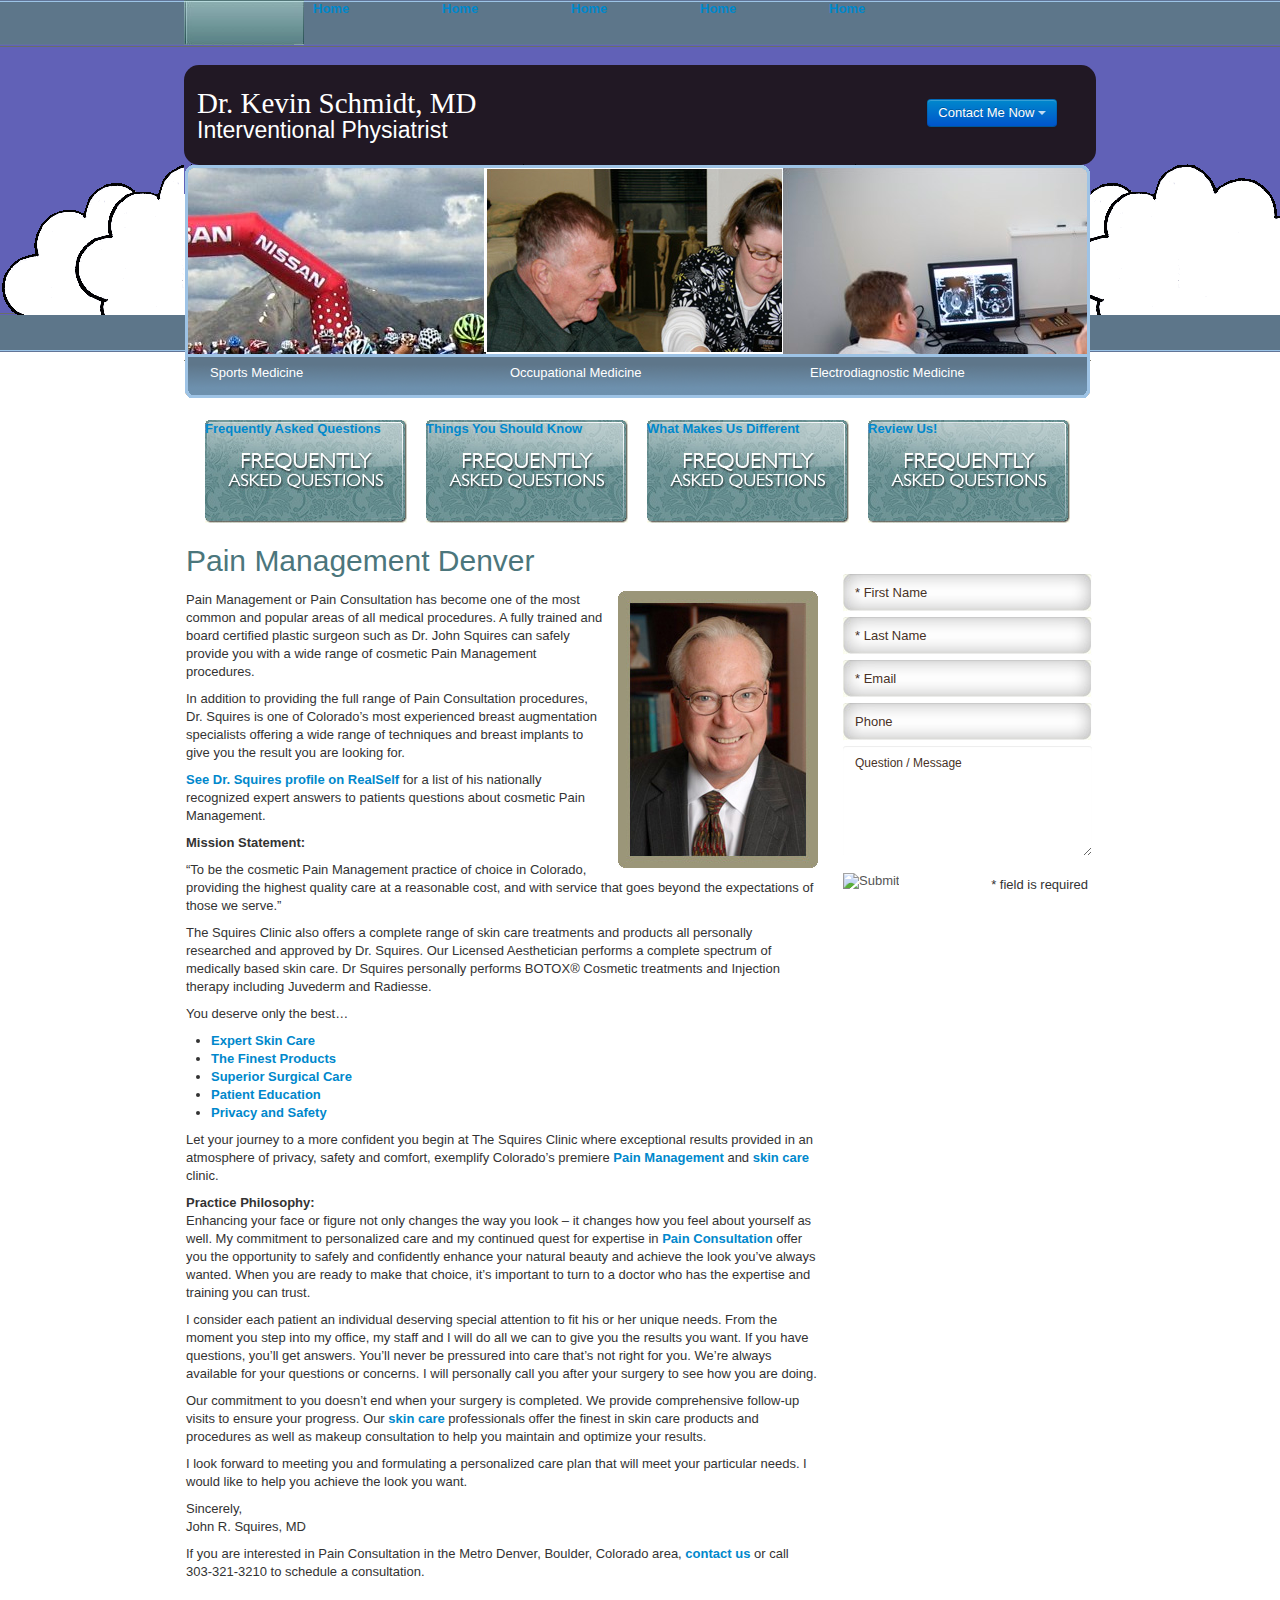
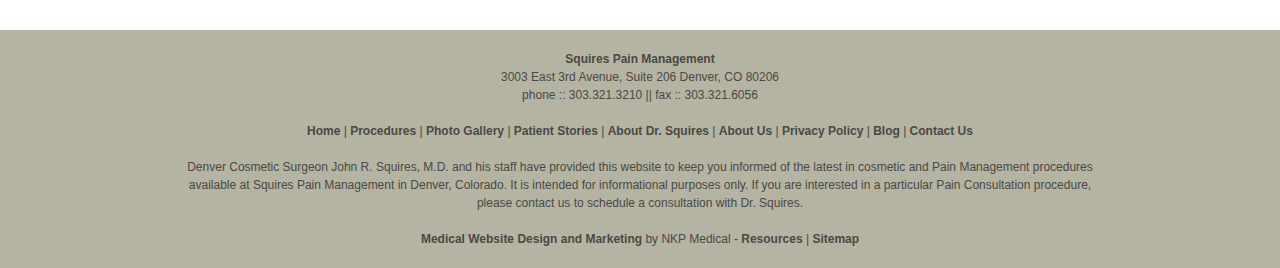
==== index.html @ ffe77723 "initial file commit" ====
<!DOCTYPE html>
<html xmlns="http://www.w3.org/1999/xhtml" dir="ltr" lang="en-US">
  <head>

    <meta http-equiv="Content-Type" content="text/html; charset=UTF-8" />

    <title></title>

    <link rel="stylesheet" href="style.css" type="text/css" media="screen" />
    <link rel="stylesheet" href="contact.css" type="text/css">
    <link rel="stylesheet" href="css/bootstrap.css" type="text/css">

    <meta name="description" content="Dr. Kevin Schmidt specializes in Pain Management diagnosis and treatment, providing Sports Medicine, Occupational Medicine, and Electrodiagnostic Medicine" />

  </head>
  <body>
    <div id="main">
      <div id="main_wrap">

        <div class="nav_1"><ul id="nav"><li class="top">
          <a class="left" href="/"></a>
          <a class="center" href="/"></a>
          <a class="right" href="/"></a></li></ul></div>
        <div class="nav_1"><ul id="nav"><li class="top"><a href="/">Home</a></li></ul></div>
        <div class="nav_1"><ul id="nav"><li class="top"><a href="/">Home</a></li></ul></div>
        <div class="nav_1"><ul id="nav"><li class="top"><a href="/">Home</a></li></ul></div>
        <div class="nav_1"><ul id="nav"><li class="top"><a href="/">Home</a></li></ul></div>
        <div class="nav_1"><ul id="nav"><li class="top"><a href="/">Home</a></li></ul></div>

        <div class="clr"></div>
  <!--nav end-->

  <div id="header relative">
    <div id="logo">
      <span>Dr. Kevin Schmidt, MD<h1>Interventional Physiatrist</span>
    </div>

    <button id="ContactMe" class="btn btn-primary dropdown-toggle relative" data-toggle="dropdown">Contact Me Now <span class="caret"></span>
      </button>

    <div class="clr"></div>

  </div>
  <!--header end-->
<div id="clouds"></div>

  <div class="feature_1"><ul><li><a class="fullscreen" href="/breast-procedures-denver/breast-augmentation/"></a><label>Sports Medicine</label><div class="fullscreen portrait"></div></li></ul></div>
  <div class="feature_2"><ul><li><a class="fullscreen" href="/body-procedures-denver/"></a><label>Occupational Medicine</label><div class="fullscreen portrait"></div></li></ul></div>
  <div class="feature_3"><ul><li><a class="fullscreen" href="/facial-procedures-denver/"></a><label>Electrodiagnostic Medicine</label><div class="fullscreen portrait"></div></li></ul></div>
  <div class="clr"></div>
  <!--features end-->

  <div id="content">
  <a href="/about-plastic-surgery-denver/plastic-surgery-faqs/" class="feature_6"><span class="ribbon">Frequently Asked Questions</span></a>
  <a href="/10-plastic-surgery-myths/" class="feature_7"><span class="ribbon">Things You Should Know</span></a>
  <a href="/what-makes-us-different/" class="feature_8"><span class="ribbon">What Makes Us Different</span></a>
  <a href="/about-plastic-surgery-denver/monthly-specials/" class="feature_9"><span class="ribbon">Review Us!</span></a>
  <div class="clr" style="padding:10px 0;"></div>
  <div id="col_1">


  <h1>Pain Management Denver</h1>
  <p><img src="images/headshot.jpg" align="right" style="margin:0 0 4px 14px;">Pain Management or Pain Consultation has become one of the most common and popular areas of all medical procedures. A fully trained and board certified plastic surgeon such as Dr. John Squires can safely provide you with a wide range of cosmetic Pain Management procedures.</p>
  <p>In addition to providing the full range of Pain Consultation procedures, Dr. Squires is one of Colorado’s most experienced breast augmentation specialists offering a wide range of techniques and breast implants to give you the result you are looking for.</p>
  <p><a href="http://www.realself.com/find/Colorado/Denver/Plastic-Surgeon/John-Squires" target="_blank">See Dr. Squires profile on RealSelf</a> for a list of his nationally recognized expert answers to patients questions about cosmetic Pain Management.</p>
  <p><strong>Mission Statement:</strong></p>
  <p>“To be the cosmetic Pain Management practice of choice in Colorado, providing the highest quality care at a reasonable cost, and with service that goes beyond the expectations of those we serve.”</p>
  <p>The Squires Clinic also offers a complete range of skin care treatments and products all personally researched and approved by Dr. Squires. Our Licensed Aesthetician performs a complete spectrum of medically based skin care.  Dr Squires personally performs BOTOX® Cosmetic treatments and Injection therapy including Juvederm and Radiesse.</p>
  <p>You deserve only the best…</p>
  <ul>
  <li><a href="/skin-care-procedures-denver/">Expert Skin Care</a></li>
  <li><a href="/skin-care-procedures-denver/skincare-products/">The Finest Products</a></li>
  <li><a href="/plastic-surgeon-denver/">Superior Surgical Care</a></li>
  <li><a href="/about-plastic-surgery-denver/plastic-surgery-faqs/">Patient Education</a></li>
  <li><a href="/privacy-policy/">Privacy and Safety</a></li>
  </ul>
  <p>Let your journey to a more confident you begin at The Squires Clinic where exceptional results provided in an atmosphere of privacy, safety and comfort, exemplify Colorado&#8217;s premiere <a href="/plastic-surgery-procedures-denver/">Pain Management</a> and <a href="/skin-care-procedures-denver/">skin care</a> clinic.</p>
  <p><strong>Practice Philosophy:</strong><br />
  Enhancing your face or figure not only changes the way you look &#8211; it changes how you feel about yourself as well. My commitment to personalized care and my continued quest for expertise in <a href="/plastic-surgery-procedures-denver/">Pain Consultation</a> offer you the opportunity to safely and confidently enhance your natural beauty and achieve the look you&#8217;ve always wanted. When you are ready to make that choice, it&#8217;s important to turn to a doctor who has the expertise and training you can trust.</p>
  <p>I consider each patient an individual deserving special attention to fit his or her unique needs. From the moment you step into my office, my staff and I will do all we can to give you the results you want. If you have questions, you&#8217;ll get answers. You&#8217;ll never be pressured into care that&#8217;s not right for you. We&#8217;re always available for your questions or concerns. I will personally call you after your surgery to see how you are doing.</p>
  <p>Our commitment to you doesn&#8217;t end when your surgery is completed. We provide comprehensive follow-up visits to ensure your progress. Our <a href="/skin-care-procedures-denver/">skin care</a> professionals offer the finest in skin care products and procedures as well as makeup consultation to help you maintain and optimize your results.</p>
  <p>I look forward to meeting you and formulating a personalized care plan that will meet your particular needs. I would like to help you achieve the look you want.</p>
  <p>Sincerely,<br />
  John R. Squires, MD</p>
  <p>If you are interested in Pain Consultation in the Metro Denver, Boulder, Colorado area, <a href="/contact-denver-plastic-surgeon/">contact us</a> or call 303-321-3210 to schedule a consultation.</p>
















  </div>
  <!--col_1 end-->



  <div id="col_2">
  <div id="ttl_contact"></div>
  <div id="qc">
  <form name="form1" method="post" action="/process_largeformat.php" style="margin:10px 0 0 0;">
  <input name="fname" id="fname" type="text" class="field" onfocus="clearText(this)" onblur="replaceText(this)" value="* First Name" />
  <input name="lname" id="lname" type="text" class="field" onfocus="clearText(this)" onblur="replaceText(this)" value="* Last Name" />
  <input name="email" id="email" type="text" class="field" onfocus="clearText(this)" onblur="replaceText(this)" value="* Email" /> 
  <input name="phone" id="phone" type="text" class="field" onfocus="clearText(this)" onblur="replaceText(this)" value="Phone" />  
  <textarea name="question" id="question" onfocus="clearText(this)" onblur="replaceText(this)" rows="7" cols="15">Question / Message</textarea><br /> 
  <div style="float:left; margin:14px 0 0 5px;"><input type="image" src="images/btn_submit.jpg" name="Submit2" value="Submit" /></div><div style="float:right; margin:20px 8px 0 0;">* field is required</div>
  <div class="clr"></div>
  </form>
  </div>

  <div class="btn_newsletter"><ul><li><a href="http://visitor.r20.constantcontact.com/manage/optin?v=001Wa58ZNPFtyWcNKOog8hRLgOeuWwNqhX6SWPA35uQ14Q%3D">Newsletter</a></li></ul></div>
  <div class="btn_ask"><ul><li><a href="/contact-denver-plastic-surgeon/">Ask The Doctor</a></li></ul></div>
  <div class="btn_photos"><ul><li><a href="/denver-photo-gallery/">Photo Gallery</a></li></ul></div>
  <div class="btn_financing"><ul><li><a href="/about-plastic-surgery-denver/plastic-surgery-financing/">Financing</a></li></ul></div>
  <div id="btn_cc"><a href="https://www.carecredit.com/apply/confirm.html?light=1&encm=VzYAOQNhAGUMMAZiBjMLY1NhXj5WM1ZgAGEBNgZrBzY%3D" target="_blank">Care Credit</a></div>

  </div>
  <!--col_2 end-->
  <div class="clr"></div>
  </div>
  <!--content end-->
  </div>
  <!--main_wrap end-->

  <div id="footer">
  <div id="footer_wrap">
  <span itemscope itemtype="http://data-vocabulary.org/Organization"> 
  <strong><span itemprop="name">Squires Pain Management</span></strong><br />
  <span itemprop="address" itemscope itemtype="http://data-vocabulary.org/Address">
  <span itemprop="street-address">3003 East 3rd Avenue</span>, Suite 206 <span itemprop="locality">Denver</span>, <span itemprop="region">CO</span> <span itemprop="postal-code">80206</span></span><br />
  phone :: <span itemprop="tel">303.321.3210</span></span> || fax :: 303.321.6056
  <br /><br />
  <a href="/">Home</a> | <a href="/plastic-surgery-procedures-denver/">Procedures</a> | <a href="/denver-photo-gallery/">Photo Gallery</a> | <a href="/plastic-surgery-success-stories-denver/">Patient Stories</a> | <a href="/plastic-surgeon-denver/">About Dr. Squires</a> | <a href="/about-plastic-surgery-denver/">About Us</a> | <a href="/privacy-policy/">Privacy Policy</a> | <a href="/plastic-surgery-blog/">Blog</a> | <a href="/contact-denver-plastic-surgeon/">Contact Us</a>
  <br />
  <br />
  Denver Cosmetic Surgeon John R. Squires, M.D. and his staff have provided this website to keep you informed of the latest in 
  cosmetic and Pain Management procedures available at Squires Pain Management in Denver, Colorado. It is intended for informational purposes only. 
  If you are interested in a particular Pain Consultation procedure, please contact us to schedule a consultation with Dr. Squires.
  <br /><br />
  <a href="http://www.nkpmedical.com">Medical Website Design and Marketing</a> by NKP Medical - <a href="/resources/">Resources</a> | <a href="/sitemap/">Sitemap</a>
  </div>
  </div>
  <!--footer end-->

  </div>
  </body>
</html>
---- style.css ----
body {
	font-family: Arial, Helvetica, sans-serif;
	font-size:14px;
	color:#232323;
	margin:0;
	padding:0;
	line-height:18px;
	background:url('images/bg_loop.jpg') 0 0 repeat-x #FCFEF0;
}

a {
color:#4b767c;
text-decoration:none;
font-weight:bold;
}

.frame {
border:3px solid #FFFFFF;
}

.pl{
float:left;
margin:4px 14px 4px 0;
}

.pr{
float:right;
margin:4px 0 4px 14px;
}

.clr{
clear:both;
}

h1, h2, h3, h4{
font-size:22px;
color:#4b767c;
margin:0 0 12px 0;
padding:0;
line-height:20px;
font-family:Century Gothic, Arial, Helvetica, sans-serif;
font-weight:normal;
}

#main{
text-align:center;
}

#main_wrap{
width:912px;
margin:0 auto;
text-align:left;
}

.nav_1 { margin: 0; padding: 0; float:left; }
.nav_1 ul { list-style-type: none; display: block; width: 129px; height: 45px; margin: 0; padding: 0; }
.nav_1 li{ margin: 0; padding: 0; overflow:visible; list-style: none; }
.nav_1 li a.left{ width: 10px; height: 10px; float: left; display: block; height: 45px; margin: 0; padding: 0; background: url('images/nav-left.jpg') 0 0 no-repeat; }
.nav_1 li a.right{ display: block; width: 10px; height: 45px; float: left; margin: 0; padding: 0; background: url('images/nav-right.jpg') 0 0 no-repeat; }
.nav_1 li a.center{ display: block; height: 45px; width: 100px; float: left; padding: 0; background: url('images/nav-center.jpg') 0 0 repeat-x; }
.nav_1 li a:hover{ background-position: 0 -45px; }

.nav_2 { margin: 0; padding: 0; float:left; }
.nav_2 ul { list-style-type: none; display: block; width: 129px; height: 45px; margin: 0; padding: 0; }
.nav_2 li{ margin: 0; padding: 0; overflow:visible; list-style: none; }
.nav_2 li a{ display: block; text-indent: -9999em; height: 45px; margin: 0; padding: 0; background: url('images/nav_2.jpg') 0 0 no-repeat; }
.nav_2 li a:hover{ background-position: 0 -45px; }

.nav_3 { margin: 0; padding: 0; float:left; }
.nav_3 ul { list-style-type: none; display: block; width: 146px; height: 45px; margin: 0; padding: 0; }
.nav_3 li{ margin: 0; padding: 0; overflow:visible; list-style: none; }
.nav_3 li a{ display: block; text-indent: -9999em; height: 45px; margin: 0; padding: 0; background: url('images/nav_3.jpg') 0 0 no-repeat; }
.nav_3 li a:hover{ background-position: 0 -45px; }

.nav_4 { margin: 0; padding: 0; float:left; }
.nav_4 ul { list-style-type: none; display: block; width: 150px; height: 45px; margin: 0; padding: 0; }
.nav_4 li{ margin: 0; padding: 0; overflow:visible; list-style: none; }
.nav_4 li a{ display: block; text-indent: -9999em; height: 45px; margin: 0; padding: 0; background: url('images/nav_4.jpg') 0 0 no-repeat; }
.nav_4 li a:hover{ background-position: 0 -45px; }

.nav_5 { margin: 0; padding: 0; float:left; }
.nav_5 ul { list-style-type: none; display: block; width: 80px; height: 45px; margin: 0; padding: 0; }
.nav_5 li{ margin: 0; padding: 0; overflow:visible; list-style: none; }
.nav_5 li a{ display: block; text-indent: -9999em; height: 45px; margin: 0; padding: 0; background: url('images/nav_5.jpg') 0 0 no-repeat; }
.nav_5 li a:hover{ background-position: 0 -45px; }

.nav_6 { margin: 0; padding: 0; float:left; }
.nav_6 ul { list-style-type: none; display: block; width: 113px; height: 45px; margin: 0; padding: 0; }
.nav_6 li{ margin: 0; padding: 0; overflow:visible; list-style: none; }
.nav_6 li a{ display: block; text-indent: -9999em; height: 45px; margin: 0; padding: 0; background: url('images/nav_6.jpg') 0 0 no-repeat; }
.nav_6 li a:hover{ background-position: 0 -45px; }

.nav_7 { margin: 0; padding: 0; float:left; }
.nav_7 ul { list-style-type: none; display: block; width: 129px; height: 45px; margin: 0; padding: 0; }
.nav_7 li{ margin: 0; padding: 0; overflow:visible; list-style: none; }
.nav_7 li a{ display: block; text-indent: -9999em; height: 45px; margin: 0; padding: 0; background: url('images/nav_7.jpg') 0 0 no-repeat; }
.nav_7 li a:hover{ background-position: 0 -45px; }

.nav_8 { margin: 0; padding: 0; float:left; }
.nav_8 ul { list-style-type: none; display: block; width: 79px; height: 45px; margin: 0; padding: 0; }
.nav_8 li{ margin: 0; padding: 0; overflow:visible; list-style: none; }
.nav_8 li a{ display: block; text-indent: -9999em; height: 45px; margin: 0; padding: 0; background: url('images/nav_8.jpg') 0 0 no-repeat; }
.nav_8 li a:hover{ background-position: 0 -45px; }

#header{
width:912px;
height:101px;
background:url('images/bg_header.jpg') 0 0 no-repeat;
}

#logo{
color: white;
font-size: 29px;
}

#logo a{
width:408px;
height:101px;
display:block;
}
#logo span {
    margin: 20px 0px 0px 0px;
    padding-left: 13px;
    padding-top:29px;
    padding-bottom:5px;
    display: block;
    border-radius: 15px 15px 15px 15px;
    font-family: Georgia,serif;background-color:#211824;/*#9EC3E5*/
}
#logo span h1 {
    font-size: 23px;
    color: white;
    z-index: 200;
}
#header_right{
float:right;
width:291px;
z-index:50;
}

#phone_number{
width:291px;
height:58px;
background:url('images/phone.jpg') 0 0 no-repeat;
text-indent:-9999em;
}

#social{
width:180px;
position:relative;
left: 100px;
}

#ico_1{
float:left;
background:url('images/ico_1.png') 0 0 no-repeat;
text-indent:-9999em;
margin-left:4px;
}

#ico_1 a{
width:26px;
height:26px;
display:block;
}

#ico_2{
float:left;
background:url('images/ico_2.jpg') 0 0 no-repeat;
text-indent:-9999em;
margin-left:4px;
}

#ico_2 a{
width:26px;
height:26px;
display:block;
}

#ico_3{
float:left;
background:url('images/ico_3.jpg') 0 0 no-repeat;
text-indent:-9999em;
margin-left:4px;
}

#ico_3 a{
width:26px;
height:26px;
display:block;
}

#ico_4{
float:left;
background:url('images/ico_4.jpg') 0 0 no-repeat;
text-indent:-9999em;
margin-left:4px;
}

#ico_4 a{
width:26px;
height:26px;
display:block;
}

#ico_5{
float:left;
background:url('images/ico_5.jpg') 0 0 no-repeat;
text-indent:-9999em;
margin-left:4px;
}

#ico_5 a{
width:26px;
height:26px;
display:block;
}

#ico_6{
float:left;
background:url('images/ico_6.jpg') 0 0 no-repeat;
text-indent:-9999em;
margin-left:4px;
}

#ico_6 a{
width:26px;
height:26px;
display:block;
}
.fullscreen {
    position: absolute;
    top: 0;
    bottom: 0;
    left: 0;
    right: 0;
}
.relative {
    position: relative;
}
#clouds {
    background: url("images/clouds.gif") 0 0 repeat-x;
    position: absolute;
    top: 154px;
    left: 0;
    right: 0;
    height: 314px;
}

#ContactMe {
    position: absolute;
    top: 99px;
    right: 223px;
}
.feature_1 { margin: 0; padding: 0; float:left; }
.feature_1 ul { list-style-type: none; display: block; width: 300px; height: 235px; margin: 0; padding: 0; }
.feature_1 li{ position: relative; margin: 0; padding: 0; overflow:visible; height: 235px;list-style: none; }
.feature_1 li a{ z-index: 100; display: block; text-indent: -9999em; height: 235px; margin: 0; padding: 0; background: url('images/feature_frame_left.gif') 0 0 no-repeat; }
.feature_1 li a:hover{ }
.feature_1 li div.portrait { position: relative; left: 2px; top: 2px; height: 187px; background-image: url("images/bikemonarch.jpg");}
.feature_1 li label { position: absolute; bottom: 13px; left: 26px; z-index: 200;  color: white; font-size:13px; font-family: Century Gothic, Arial, Helvetica, sans-serif, serif;}

.feature_2 { margin: 0; padding: 0; float:left; }
.feature_2 ul { list-style-type: none; display: block; width: 300px; height: 235px; margin: 0; padding: 0; }
.feature_2 li{ position: relative; margin: 0; padding: 0; overflow:visible; list-style: none;height: 235px; }
.feature_2 li a{ z-index: 100; display: block; text-indent: -9999em; height: 235px; margin: 0; padding: 0; background: url('images/feature_frame_center.gif') 0 0 no-repeat; }
.feature_2 li a:hover{ background-position: 0 -235px; }
.feature_2 li label { position: absolute; bottom: 13px; left: 26px; z-index: 200;  color: white; font-size:13px; font-family: Century Gothic, Arial, Helvetica, sans-serif, sans-serif;}
.feature_2 li div.portrait { position: relative; left: 0px; top: 0px; height: 187px; background-image: url("images/occupational_therapy.jpg");}

.feature_3 { margin: 0; padding: 0; float:left; }
.feature_3 ul { list-style-type: none; display: block; width: 307px; height: 235px; margin: 0; padding: 0; }
.feature_3 li{ position: relative; margin: 0; padding: 0; overflow:visible; list-style: none; height: 235px;}
.feature_3 li a{ z-index: 100; display: block; text-indent: -9999em; height: 235px; margin: 0; padding: 0; background: url('images/feature_frame_right.gif') 0 0 no-repeat; }
.feature_3 li a:hover{ background-position: 0 -235px; }
.feature_3 li label { position: absolute; bottom: 13px; left: 26px; z-index: 200; color: white; font-size:13px; font-family: Century Gothic, Arial, Helvetica, sans-serif, sans-serif; }
.feature_3 li div.portrait { position: relative; left: -2px; top: 2px; height: 187px; background-image: url("images/electro_medicine.jpg");}

.feature_4 { margin: 0; padding: 0; float:left; }
.feature_4 ul { list-style-type: none; display: block; width: 181px; height: 235px; margin: 0; padding: 0; }
.feature_4 li{ margin: 0; padding: 0; overflow:visible; list-style: none; }
.feature_4 li a{ display: block; text-indent: -9999em; height: 235px; margin: 0; padding: 0; background: url('images/feature_4.jpg') 0 0 no-repeat; }
.feature_4 li a:hover{ background-position: 0 -235px; }

.feature_5 { margin: 0; padding: 0; float:left; }
.feature_5 ul { list-style-type: none; display: block; width: 185px; height: 235px; margin: 0; padding: 0; }
.feature_5 li{ margin: 0; padding: 0; overflow:visible; list-style: none; }
.feature_5 li a{ display: block; text-indent: -9999em; height: 235px; margin: 0; padding: 0; background: url('images/feature_5.jpg') 0 0 no-repeat; }
.feature_5 li a:hover{ background-position: 0 -235px; }

#content{
padding:25px 0 40px 2px;
}

#col_1{
width:632px;
float:left;
}

#col_2{
width:258px;
float:right;
}

#ttl_contact{
width:240px;
height:17px;
background:url('images/ttl_contact.jpg') 0 0 no-repeat;
margin:0 0 0 8px;
}

#qc input.field {
    background: url("images/bg_txt.jpg") no-repeat scroll 0 0 transparent;
    border: none;
    color: #483226;
    height: 37px;
    margin: 4px 0 0 5px;
    padding: 0 12px 2px 12px;
    width: 225px;
	outline: none;
}

#qc textarea {
    background: url("images/bg_memo.jpg") no-repeat scroll 0 0 transparent;
    border: none;
    color: #483226;
    font-family: Arial,Helvetica,sans-serif;
    font-size: 12px;
    height: 100px;
    margin: 4px 0 0 5px;
    outline: none;
    overflow: auto;
    padding: 8px 12px 2px 12px;
    width: 225px;
}

.btn_newsletter { margin: 14px 0 0 0; padding: 0;}
.btn_newsletter ul { list-style-type: none; display: block; width: 258px; height: 73px; margin: 0; padding: 0; }
.btn_newsletter li{ margin: 0; padding: 0; overflow:visible; list-style: none; }
.btn_newsletter li a{ display: block; text-indent: -9999em; height: 73px; margin: 0; padding: 0; background: url('images/btn_newsletter.jpg') 0 0 no-repeat; }
.btn_newsletter li a:hover{ background-position: 0 -73px; }

.btn_ask { margin: 5px 0 0 0; padding: 0;}
.btn_ask ul { list-style-type: none; display: block; width: 258px; height: 73px; margin: 0; padding: 0; }
.btn_ask li{ margin: 0; padding: 0; overflow:visible; list-style: none; }
.btn_ask li a{ display: block; text-indent: -9999em; height: 73px; margin: 0; padding: 0; background: url('images/btn_ask.jpg') 0 0 no-repeat; }
.btn_ask li a:hover{ background-position: 0 -73px; }

.btn_photos { margin: 5px 0 0 0; padding: 0;}
.btn_photos ul { list-style-type: none; display: block; width: 258px; height: 73px; margin: 0; padding: 0; }
.btn_photos li{ margin: 0; padding: 0; overflow:visible; list-style: none; }
.btn_photos li a{ display: block; text-indent: -9999em; height: 73px; margin: 0; padding: 0; background: url('images/btn_photos.jpg') 0 0 no-repeat; }
.btn_photos li a:hover{ background-position: 0 -73px; }

.btn_financing { margin: 5px 0 0 0; 0; padding: 0;}
.btn_financing ul { list-style-type: none; display: block; width: 258px; height: 73px; margin: 0; padding: 0; }
.btn_financing li{ margin: 0; padding: 0; overflow:visible; list-style: none; }
.btn_financing li a{ display: block; text-indent: -9999em; height: 73px; margin: 0; padding: 0; background: url('images/btn_financing.jpg') 0 0 no-repeat; }
.btn_financing li a:hover{ background-position: 0 -73px; }

#btn_cc{
background:url('images/btn_cc.jpg') 0 0 no-repeat;
text-indent:-9999em;
margin:22px 0 0 0;
}

#btn_cc a{
width:258px;
height:66px;
display:block;
}

#footer{
background:#b5b3a2;
padding:20px 0 20px 0;
text-align:center;
color:#4a4944;
font-size:12px;
}


#footer a{
color:#4a4944;
font-weight: bold;
}

#footer_wrap{
width:912px;
margin:0 auto;
}

.nav-head { position: relative; text-decoration:underline; cursor:pointer;cursor:hand; font-weight:bold; color:#4b767c;}
.nav-body { padding: 0 0 20px 0;}

a.feature_6{
width:202px;
height:103px;
display:block;
background:url('images/feature_6.jpg') 0 0 no-repeat;
float:left;
margin:-5px 0 0 19px;

}
a.feature_7{
width:202px;
height:103px;
display:block;
background:url('images/feature_6.jpg') 0 0 no-repeat;
float:left;
margin:-5px 0 0 19px;
}

a.feature_8{
width:202px;
height:103px;
display:block;
background:url('images/feature_6.jpg') 0 0 no-repeat;
float:left;
margin:-5px 0 0 19px;
}

a.feature_9{
width:202px;
height:103px;
display:block;
background:url('images/feature_6.jpg') 0 0 no-repeat;
float:left;
margin:-5px 0 0 19px;
}
---- contact.css ----
.cntctleft {
font-weight: bold;
margin-top: 8px;
float: left;
width: 174px;
text-align: left;

}

.cntctright {
font-weight: bold;
margin-top: 8px;
float: right;
width: 174px;
text-align: left;
}


.cntctwrap {
font-weight: bold;
width: 368px;
margin: 0 auto;
}

.cntctboth {
font-weight: bold;
margin: 8px auto 0 auto;
width: 368px;
}


.cntctboth2 {
font-weight: bold;
margin-top: 8px;
text-align: center;
}

.cntctboth3 {
margin-top: 0;
text-align: center;
}

.cntctboth3 h4{
margin: 0;
padding: 0;
}

.cntctcfrm {
margin: 20px auto;
text-align: left;
padding: 4px 0 12px 0;
border: 1px solid #cccccc;
background-color: #ffffff;
width: 408px;
}

.cntct_txtfield {
background-color:#fff;
border:1px solid #666666;
color:#333;
width:167px;
height:17px;
margin: 0 0 2px 0;
padding:1px 0 0 4px;
font-family: Arial, Verdana, Helvetica, sans-serif;
font-size:10px; 
font-weight: normal;
}

.cntct_txtfield2 {
background-color:#fff;
border:1px solid #666666;
color:#333;
width:361px;
height:17px;
margin: 0 0 2px 0;
padding:1px 0 0 4px;
font-family: Arial, Verdana, Helvetica, sans-serif;
font-size:10px; 
font-weight: normal;
}


.cntct_txtfield3 {
background-color:#fff;
border:1px solid #666666;
color:#333;
width:62px;
height:17px;
margin: 0 0 2px 0;
padding:1px 0 0 4px;
font-family: Arial, Verdana, Helvetica, sans-serif;
font-size:10px; 
font-weight: normal;
}

.cntct_select {
background-color:#fff;
border:1px solid #666666;
color:#333;
width:70px;
height:20px;
margin: 0 0 2px 0;
padding:0;
font-family: Arial, Verdana, Helvetica, sans-serif;
font-size:12px; 
font-weight: normal;
}

.cntct_select2 {
background-color:#fff;
border:1px solid #666666;
color:#333;
width:167px;
height:20px;
margin: 0 0 2px 0;
padding:0;
font-family: Arial, Verdana, Helvetica, sans-serif;
font-size:12px; 
font-weight: normal;
}


.cntct_txtarea {
background-color:#fff; 
border:1px solid #666666;
color:#333;
width:361px; 
margin-bottom:2px; 
padding-top:1px; 
padding-left:4px; 
font-family: Arial, Verdana, Helvetica, sans-serif; 
font-size:10px; 
height:110px; 
overflow:auto;
font-weight: normal;
}


.cntctimg {
margin: 4px 0 7px 0!important;
border: 1px solid #666666;
}

.sbmt {
width: 172px; margin: 12px auto 1px auto;
}

.sbmtlt {
float: right; width: 95px; text-align: left; font-size: 10px; padding: 2px 0 0 5px; font-style: italic;
}

.sbmtrt {
float: left; 
width: 65px;
}

.homesubmit {
height: 19px;
border: 1px solid #666666;
font-size: 10px;
}
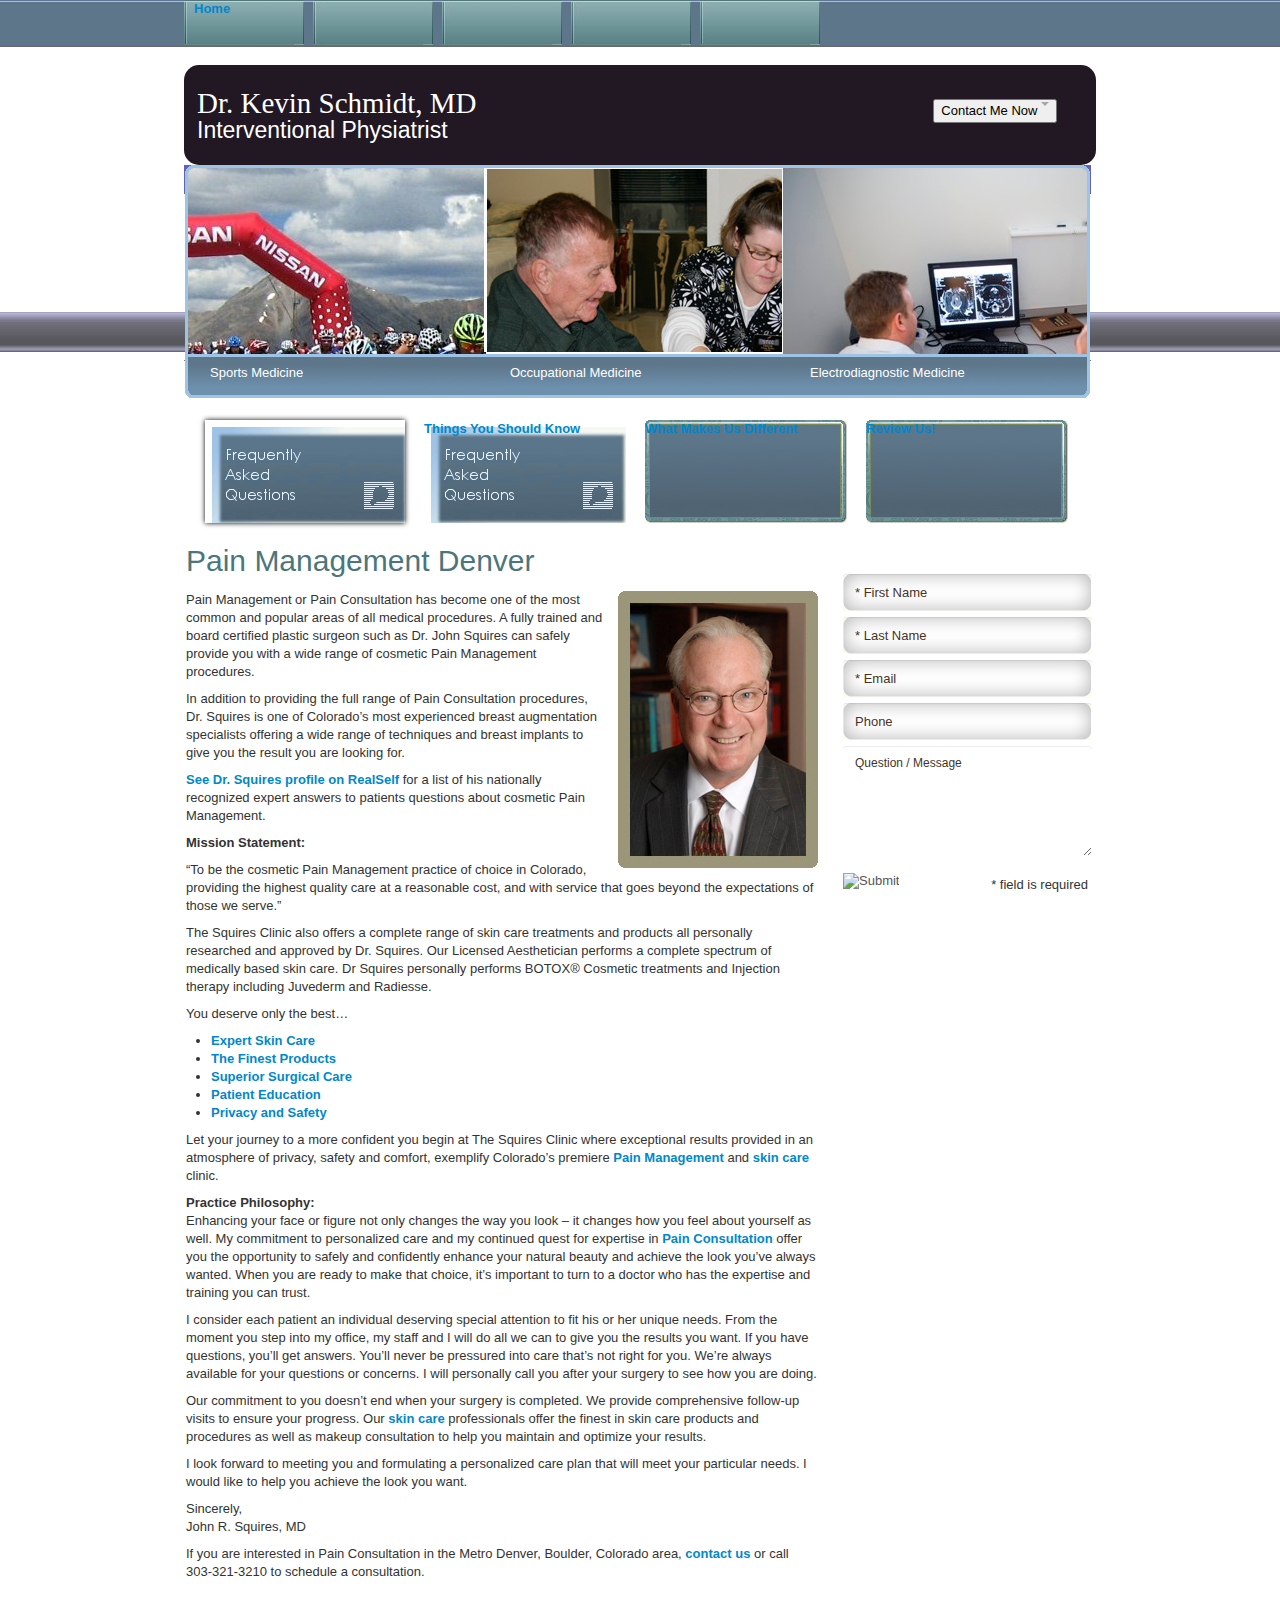
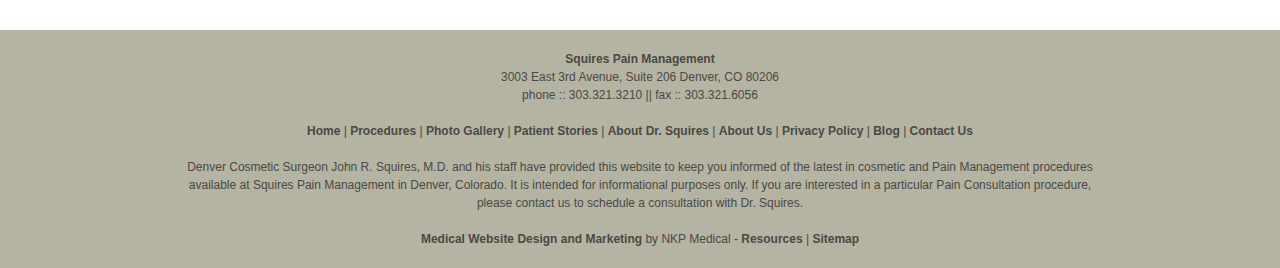
==== commit d5b142ba: "homepage html structure and some styling" ====
--- a/index.html
+++ b/index.html
@@ -20,13 +20,24 @@
 
         <div class="nav_1"><ul id="nav"><li class="top">
           <a class="left" href="/"></a>
+          <a class="center" href="/">Home</a>
+          <a class="right" href="/"></a></li></ul></div>
+         <div class="nav_1"><ul id="nav"><li class="top">
+          <a class="left" href="/"></a>
           <a class="center" href="/"></a>
           <a class="right" href="/"></a></li></ul></div>
-        <div class="nav_1"><ul id="nav"><li class="top"><a href="/">Home</a></li></ul></div>
-        <div class="nav_1"><ul id="nav"><li class="top"><a href="/">Home</a></li></ul></div>
-        <div class="nav_1"><ul id="nav"><li class="top"><a href="/">Home</a></li></ul></div>
-        <div class="nav_1"><ul id="nav"><li class="top"><a href="/">Home</a></li></ul></div>
-        <div class="nav_1"><ul id="nav"><li class="top"><a href="/">Home</a></li></ul></div>
+         <div class="nav_1"><ul id="nav"><li class="top">
+          <a class="left" href="/"></a>
+          <a class="center" href="/"></a>
+          <a class="right" href="/"></a></li></ul></div>
+         <div class="nav_1"><ul id="nav"><li class="top">
+          <a class="left" href="/"></a>
+          <a class="center" href="/"></a>
+          <a class="right" href="/"></a></li></ul></div>
+         <div class="nav_1"><ul id="nav"><li class="top">
+          <a class="left" href="/"></a>
+          <a class="center" href="/"></a>
+          <a class="right" href="/"></a></li></ul></div>
 
         <div class="clr"></div>
   <!--nav end-->
@@ -43,7 +54,7 @@
 
   </div>
   <!--header end-->
-<div id="clouds"></div>
+
 
   <div class="feature_1"><ul><li><a class="fullscreen" href="/breast-procedures-denver/breast-augmentation/"></a><label>Sports Medicine</label><div class="fullscreen portrait"></div></li></ul></div>
   <div class="feature_2"><ul><li><a class="fullscreen" href="/body-procedures-denver/"></a><label>Occupational Medicine</label><div class="fullscreen portrait"></div></li></ul></div>
--- a/style.css
+++ b/style.css
@@ -393,19 +393,23 @@
 .nav-body { padding: 0 0 20px 0;}
 
 a.feature_6{
-width:202px;
+width:200px;
 height:103px;
 display:block;
-background:url('images/feature_6.jpg') 0 0 no-repeat;
+background:url('images/feature_6.gif') 0 0 no-repeat;
 float:left;
 margin:-5px 0 0 19px;
+box-shadow: 0 0 5px 0 black;
+xborder: 3px solid #9cc4e7;
+xborder-radius: 5px;
+text-indent: -99999em;
 
 }
 a.feature_7{
 width:202px;
 height:103px;
 display:block;
-background:url('images/feature_6.jpg') 0 0 no-repeat;
+background:url('images/feature_6.gif') 0 0 no-repeat;
 float:left;
 margin:-5px 0 0 19px;
 }
